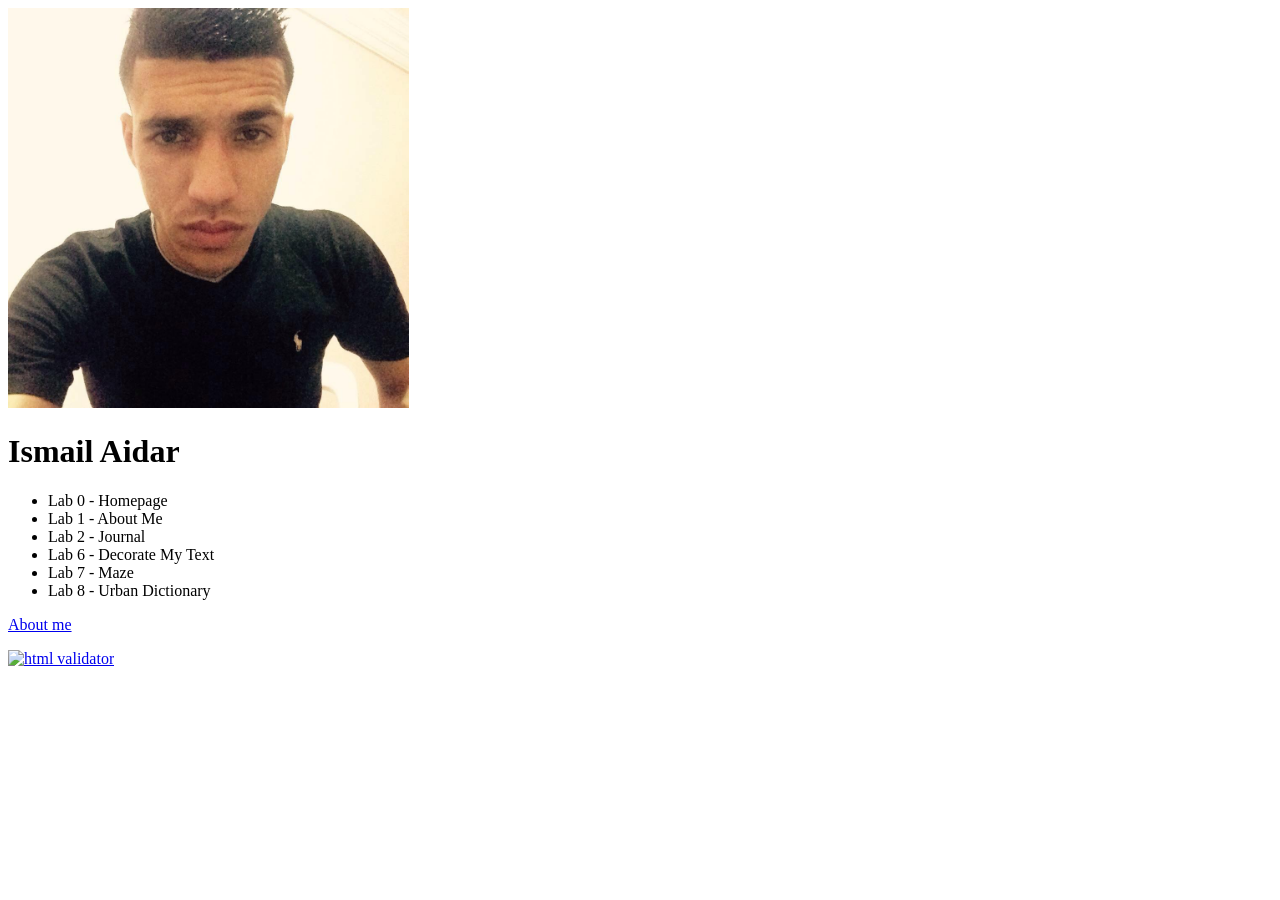
==== index.html @ 6c907a36 "Add files via upload" ====
<!DOCTYPE html>
<html lang="en">
<head>
    <meta charset="UTF-8">
    <meta name="viewport" content="width=device-width, initial-scale=1">
    <meta http-equiv="X-UA-Compatible" content="ie=edge">
    <title>WAP</title>
</head>
<body>
        <div>
            <img 
            src="img/17903627_737378396442194_2279302256277931088_n.jpg" 
            alt="my image" height="400">
        </div>
        <h1>Ismail Aidar</h1>
        <ul>
            <li>Lab 0 - Homepage</li>
            <li>Lab 1 - About Me</li>
            <li>Lab 2 - Journal</li>
            <li>Lab 6 - Decorate My Text</li>
            <li>Lab 7 - Maze</li>
            <li>Lab 8 - Urban Dictionary</li>
        </ul>

        <p>
            <a href="pages/aboutme.html">About me</a>
        </p>

        <div>
            <a href="https://validator.w3.org/check/referer">
                <img src="http://mumstudents.org/cs472/images/w3c-html.png" alt="html validator"/>
            </a>
        </div>
</body>
</html>
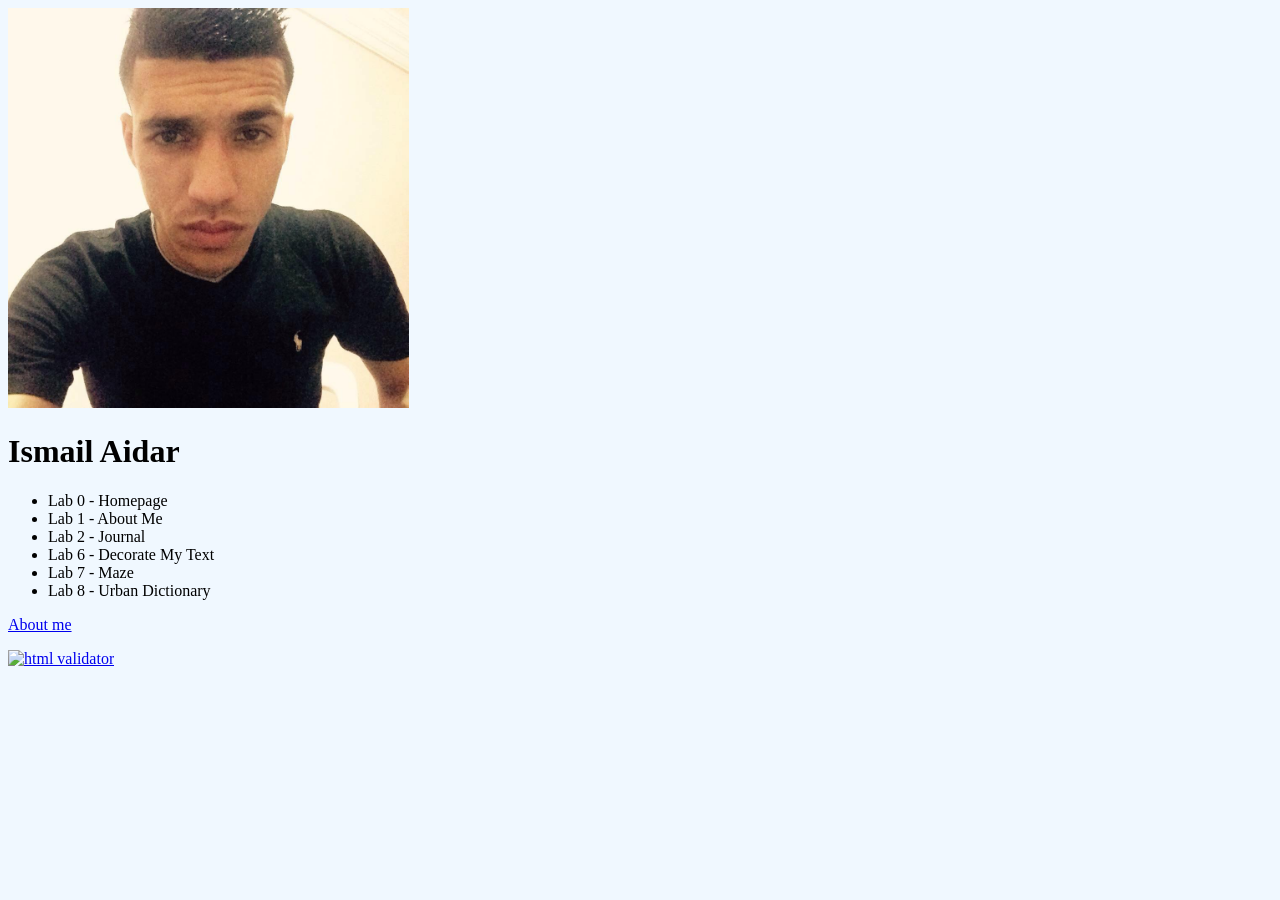
==== commit 5086562d: "Update index.html" ====
--- a/index.html
+++ b/index.html
@@ -4,6 +4,7 @@
     <meta charset="UTF-8">
     <meta name="viewport" content="width=device-width, initial-scale=1">
     <meta http-equiv="X-UA-Compatible" content="ie=edge">
+    <link rel="stylesheet" href="css/aboutme.css">
     <title>WAP</title>
 </head>
 <body>
@@ -32,4 +33,4 @@
             </a>
         </div>
 </body>
-</html>+</html>
--- a/css/aboutme.css
+++ b/css/aboutme.css
@@ -0,0 +1,17 @@
+body {
+    background-color: aliceblue;
+}
+.container {
+    text-align: center;
+    width: 500px;
+    margin: auto
+}
+h3 {
+    color: blueviolet;
+    font-family: Georgia;
+}
+
+p {
+    color: teal;
+    font-family: Verdana;
+}
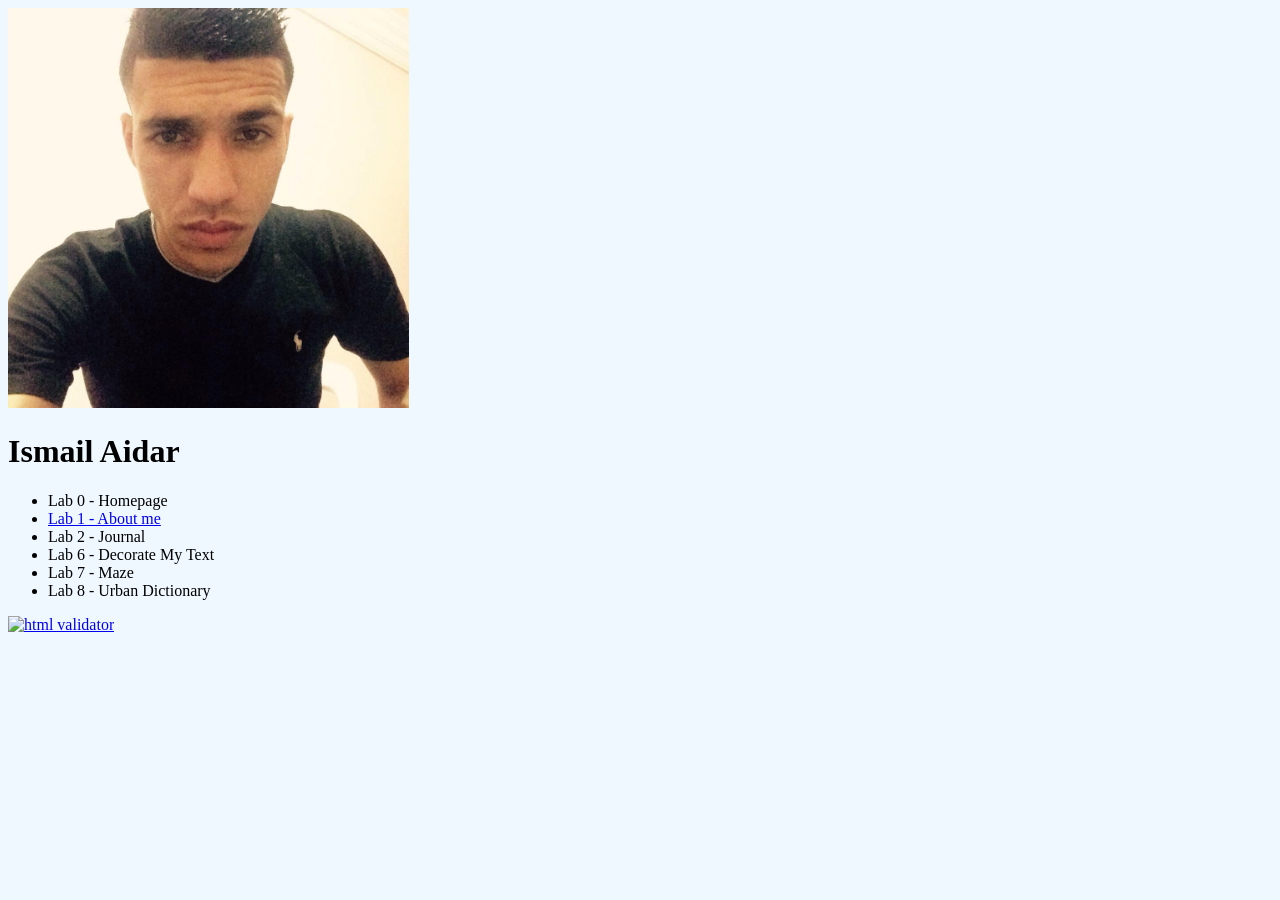
==== commit 034c7910: "Update index.html" ====
--- a/index.html
+++ b/index.html
@@ -16,16 +16,12 @@
         <h1>Ismail Aidar</h1>
         <ul>
             <li>Lab 0 - Homepage</li>
-            <li>Lab 1 - About Me</li>
+            <li><a href="pages/aboutme.html">Lab 1 - About me</a></li>
             <li>Lab 2 - Journal</li>
             <li>Lab 6 - Decorate My Text</li>
             <li>Lab 7 - Maze</li>
             <li>Lab 8 - Urban Dictionary</li>
         </ul>
-
-        <p>
-            <a href="pages/aboutme.html">About me</a>
-        </p>
 
         <div>
             <a href="https://validator.w3.org/check/referer">
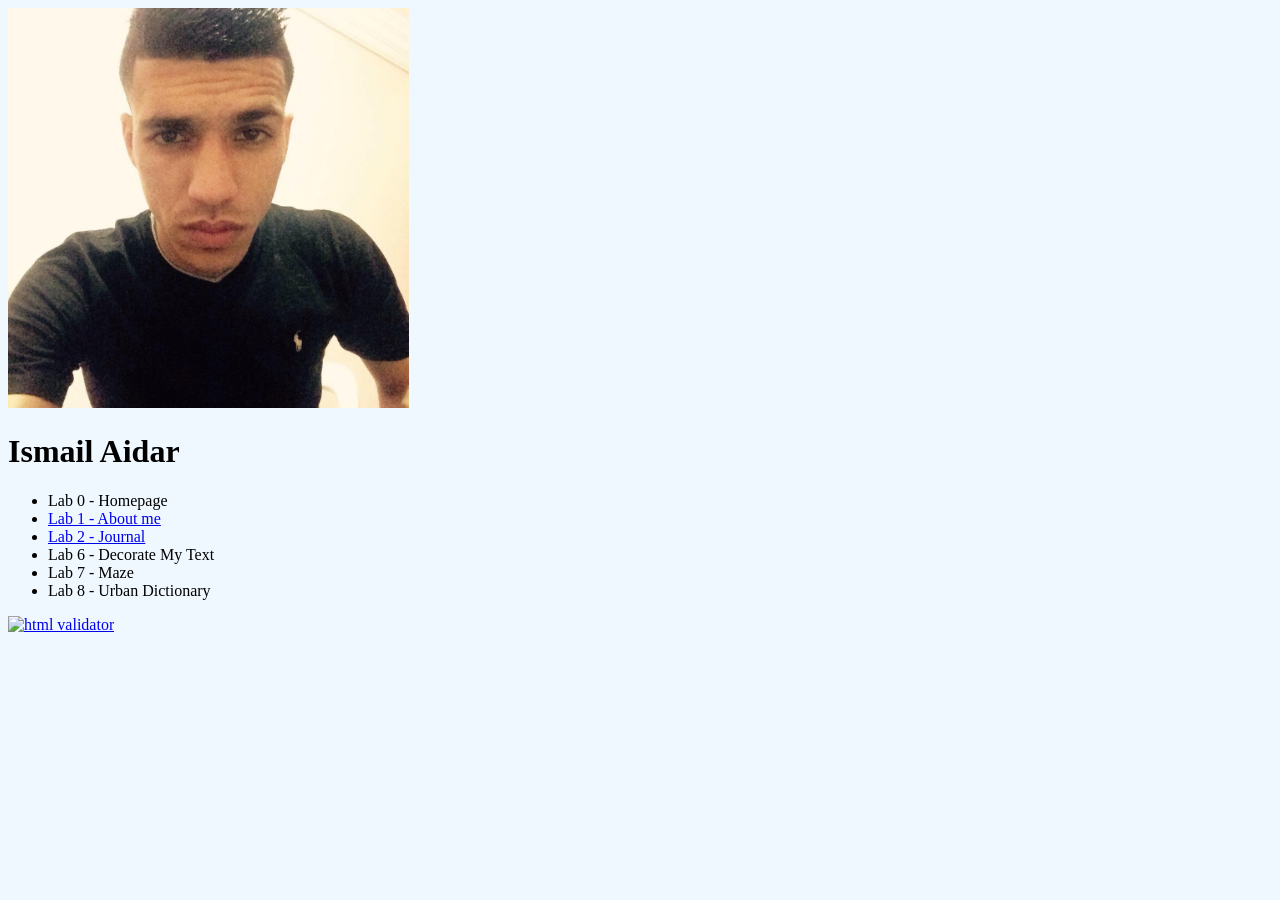
==== commit 2737474b: "Update index.html" ====
--- a/index.html
+++ b/index.html
@@ -17,7 +17,7 @@
         <ul>
             <li>Lab 0 - Homepage</li>
             <li><a href="pages/aboutme.html">Lab 1 - About me</a></li>
-            <li>Lab 2 - Journal</li>
+            <li><a href="https://iaidar.github.io/wap-lab2/pie.html">Lab 2 - Journal</a></li>
             <li>Lab 6 - Decorate My Text</li>
             <li>Lab 7 - Maze</li>
             <li>Lab 8 - Urban Dictionary</li>
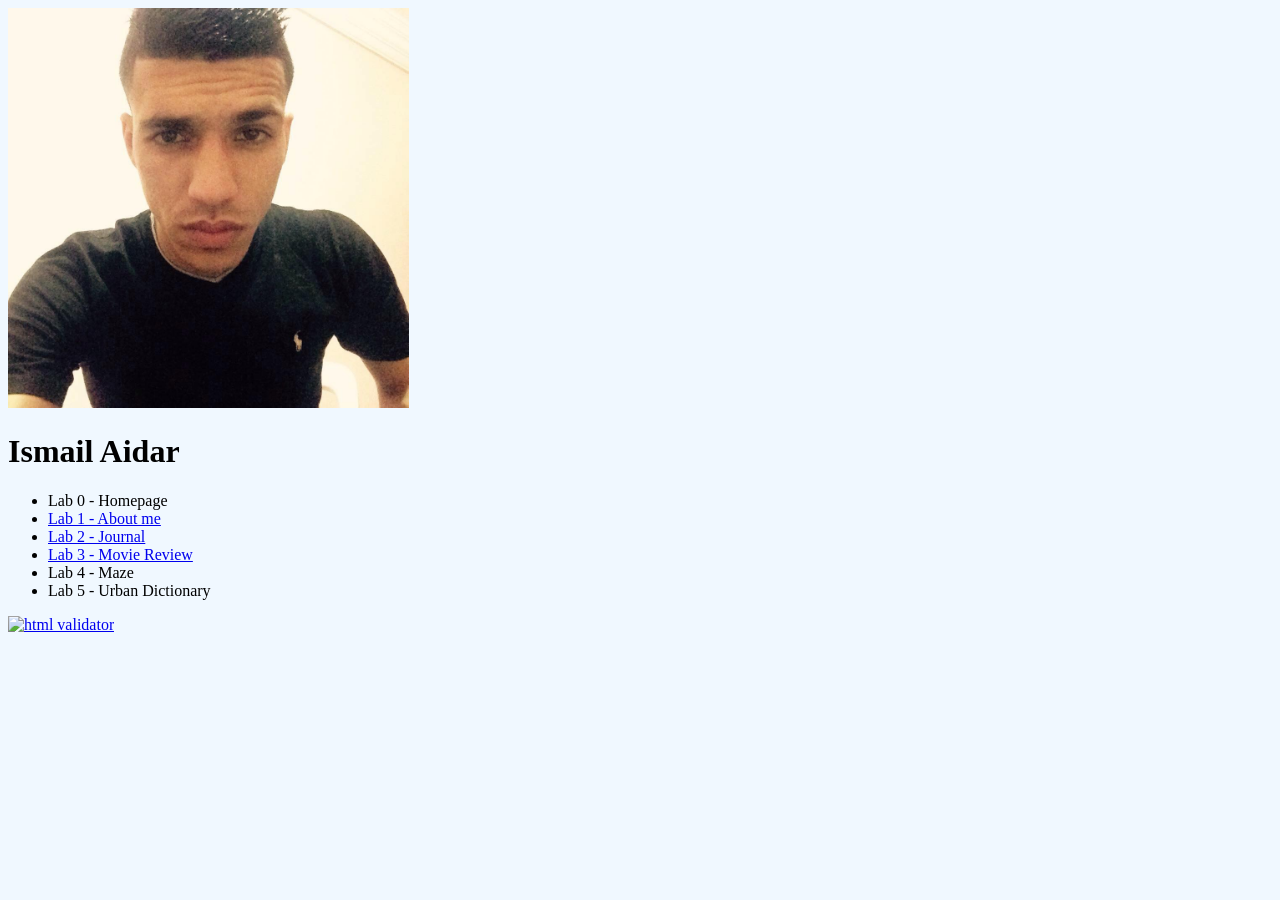
==== commit 1e4e18fc: "update index links" ====
--- a/index.html
+++ b/index.html
@@ -18,9 +18,9 @@
             <li>Lab 0 - Homepage</li>
             <li><a href="pages/aboutme.html">Lab 1 - About me</a></li>
             <li><a href="https://iaidar.github.io/wap-lab2/pie.html">Lab 2 - Journal</a></li>
-            <li>Lab 6 - Decorate My Text</li>
-            <li>Lab 7 - Maze</li>
-            <li>Lab 8 - Urban Dictionary</li>
+            <li><a href="https://iaidar.github.io/wap/labs/homework2/tmnt.html">Lab 3 - Movie Review</a></li>
+            <li>Lab 4 - Maze</li>
+            <li>Lab 5 - Urban Dictionary</li>
         </ul>
 
         <div>
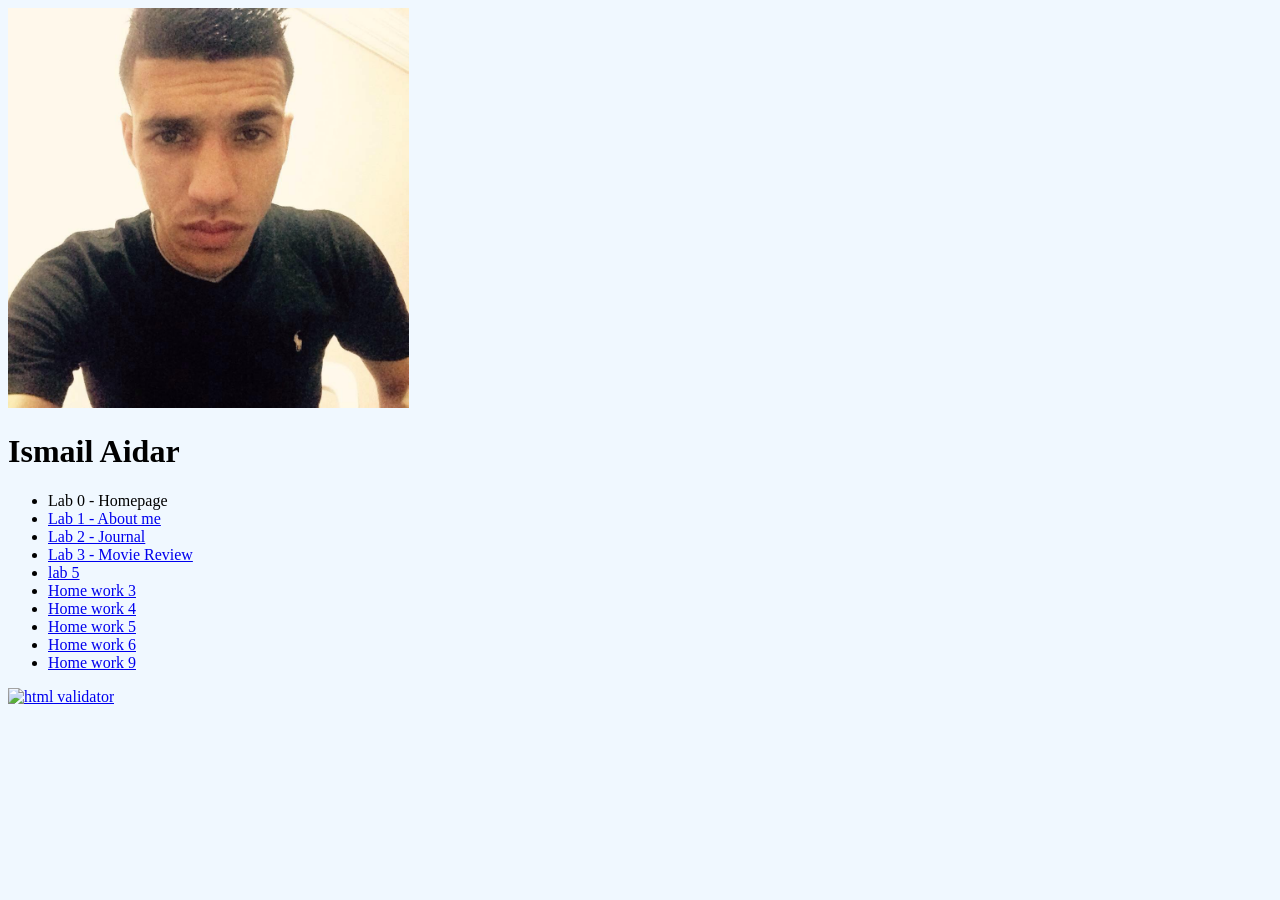
==== commit 08b75518: "update index" ====
--- a/index.html
+++ b/index.html
@@ -19,8 +19,12 @@
             <li><a href="pages/aboutme.html">Lab 1 - About me</a></li>
             <li><a href="https://iaidar.github.io/wap-lab2/pie.html">Lab 2 - Journal</a></li>
             <li><a href="https://iaidar.github.io/wap/labs/homework2/tmnt.html">Lab 3 - Movie Review</a></li>
-            <li>Lab 4 - Maze</li>
-            <li>Lab 5 - Urban Dictionary</li>
+            <li><a href="labs/lab5/index.html">lab 5</a></li>
+            <li><a href="labs/hw3/index.html">Home work 3</a></li>
+            <li><a href="labs/hw4/index.html">Home work 4</a></li>
+            <li><a href="labs/hw5/index.html">Home work 5</a></li>
+            <li><a href="labs/hw6/index.html">Home work 6</a></li>
+            <li><a href="labs/hw9/fifteen.html">Home work 9</a></li>
         </ul>
 
         <div>
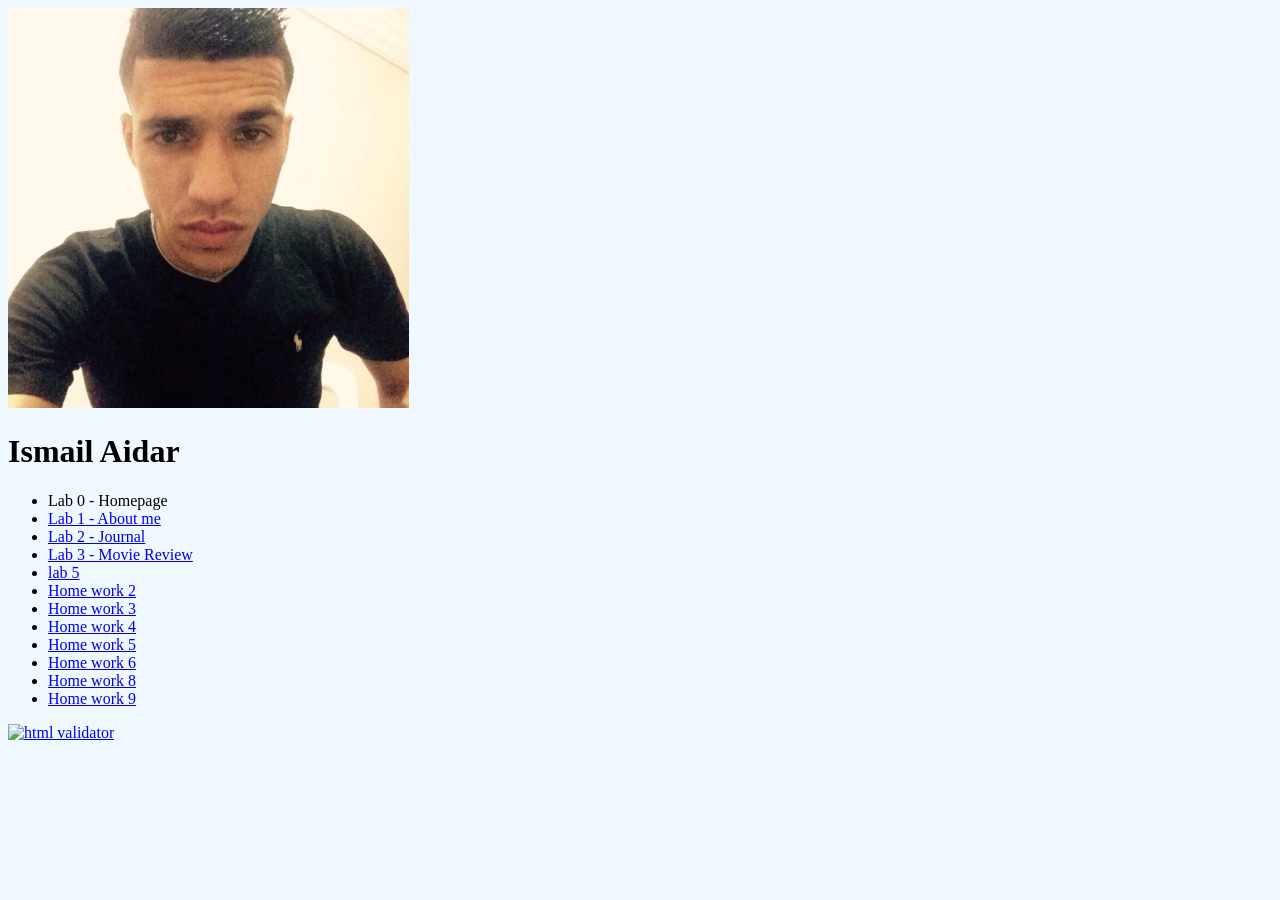
==== commit cf5e07b6: "update index" ====
--- a/index.html
+++ b/index.html
@@ -20,10 +20,12 @@
             <li><a href="https://iaidar.github.io/wap-lab2/pie.html">Lab 2 - Journal</a></li>
             <li><a href="https://iaidar.github.io/wap/labs/homework2/tmnt.html">Lab 3 - Movie Review</a></li>
             <li><a href="labs/lab5/index.html">lab 5</a></li>
+            <li><a href="labs/JS -2/index.html">Home work 2</a></li>
             <li><a href="labs/hw3/index.html">Home work 3</a></li>
             <li><a href="labs/hw4/index.html">Home work 4</a></li>
             <li><a href="labs/hw5/index.html">Home work 5</a></li>
             <li><a href="labs/hw6/index.html">Home work 6</a></li>
+            <li><a href="labs/js-jquery/ball.html">Home work 8</a></li>
             <li><a href="labs/hw9/fifteen.html">Home work 9</a></li>
         </ul>
 
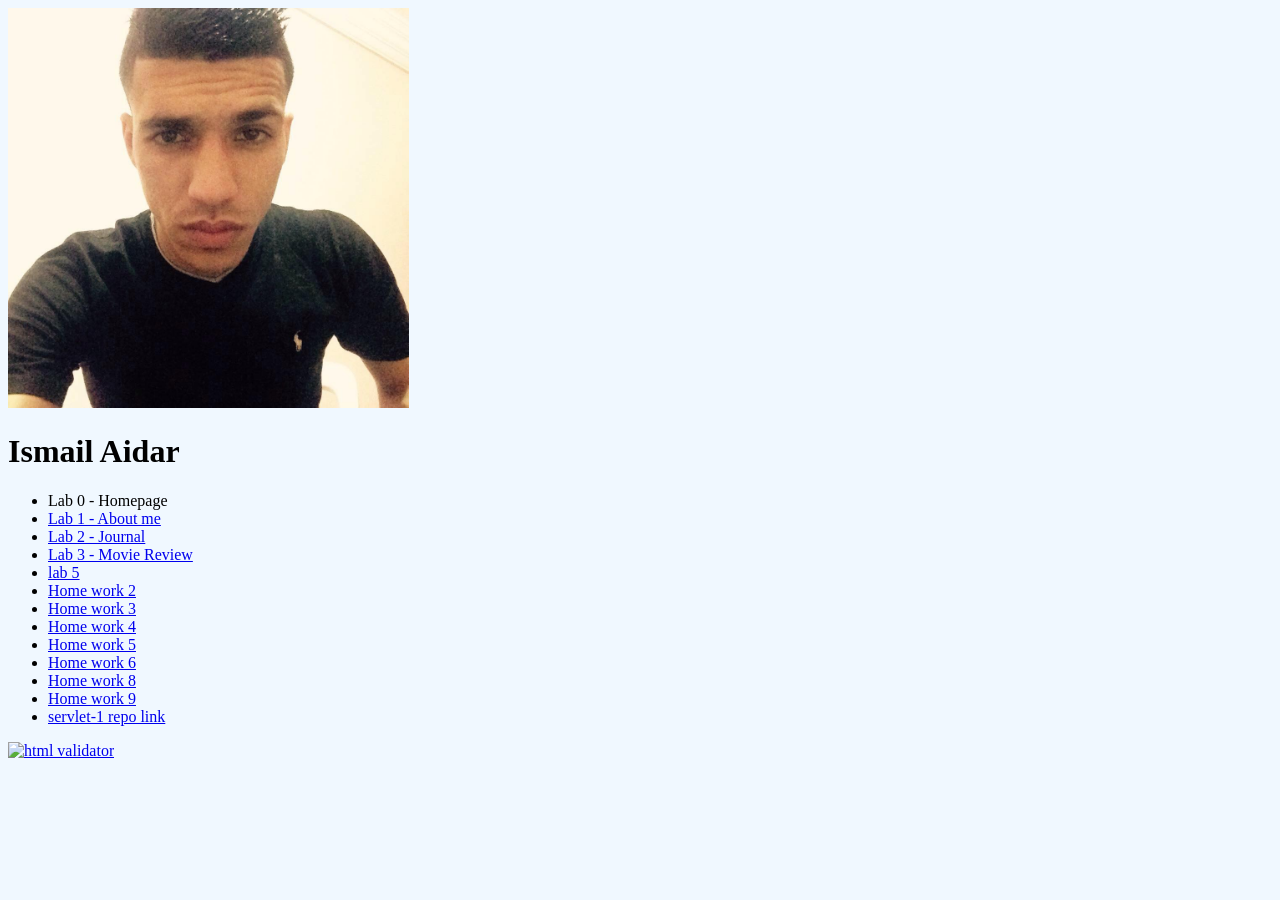
==== commit 814a0d95: "add servlet link" ====
--- a/index.html
+++ b/index.html
@@ -27,6 +27,7 @@
             <li><a href="labs/hw6/index.html">Home work 6</a></li>
             <li><a href="labs/js-jquery/ball.html">Home work 8</a></li>
             <li><a href="labs/hw9/fifteen.html">Home work 9</a></li>
+            <li><a href="https://github.com/iaidar/wap/tree/master/labs/servlet-1/wapservlet1">servlet-1 repo link</a></li>
         </ul>
 
         <div>
